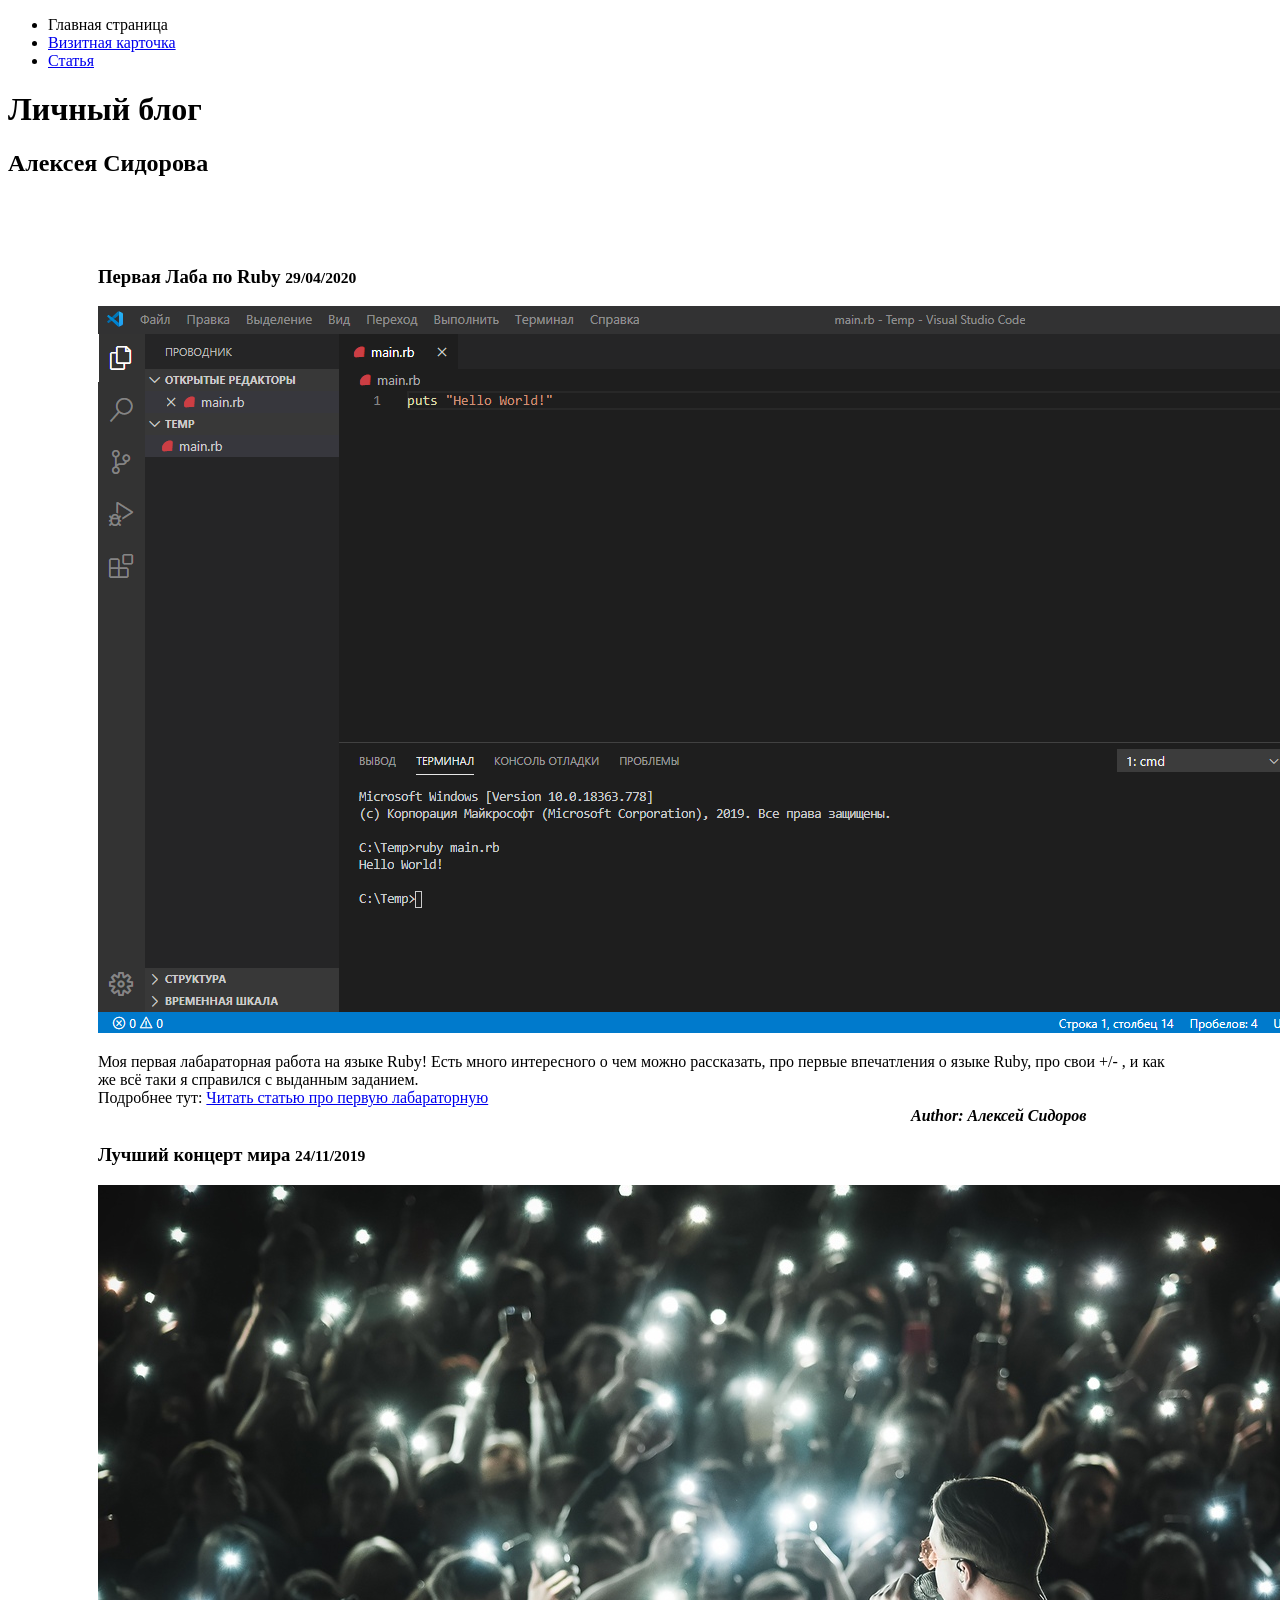
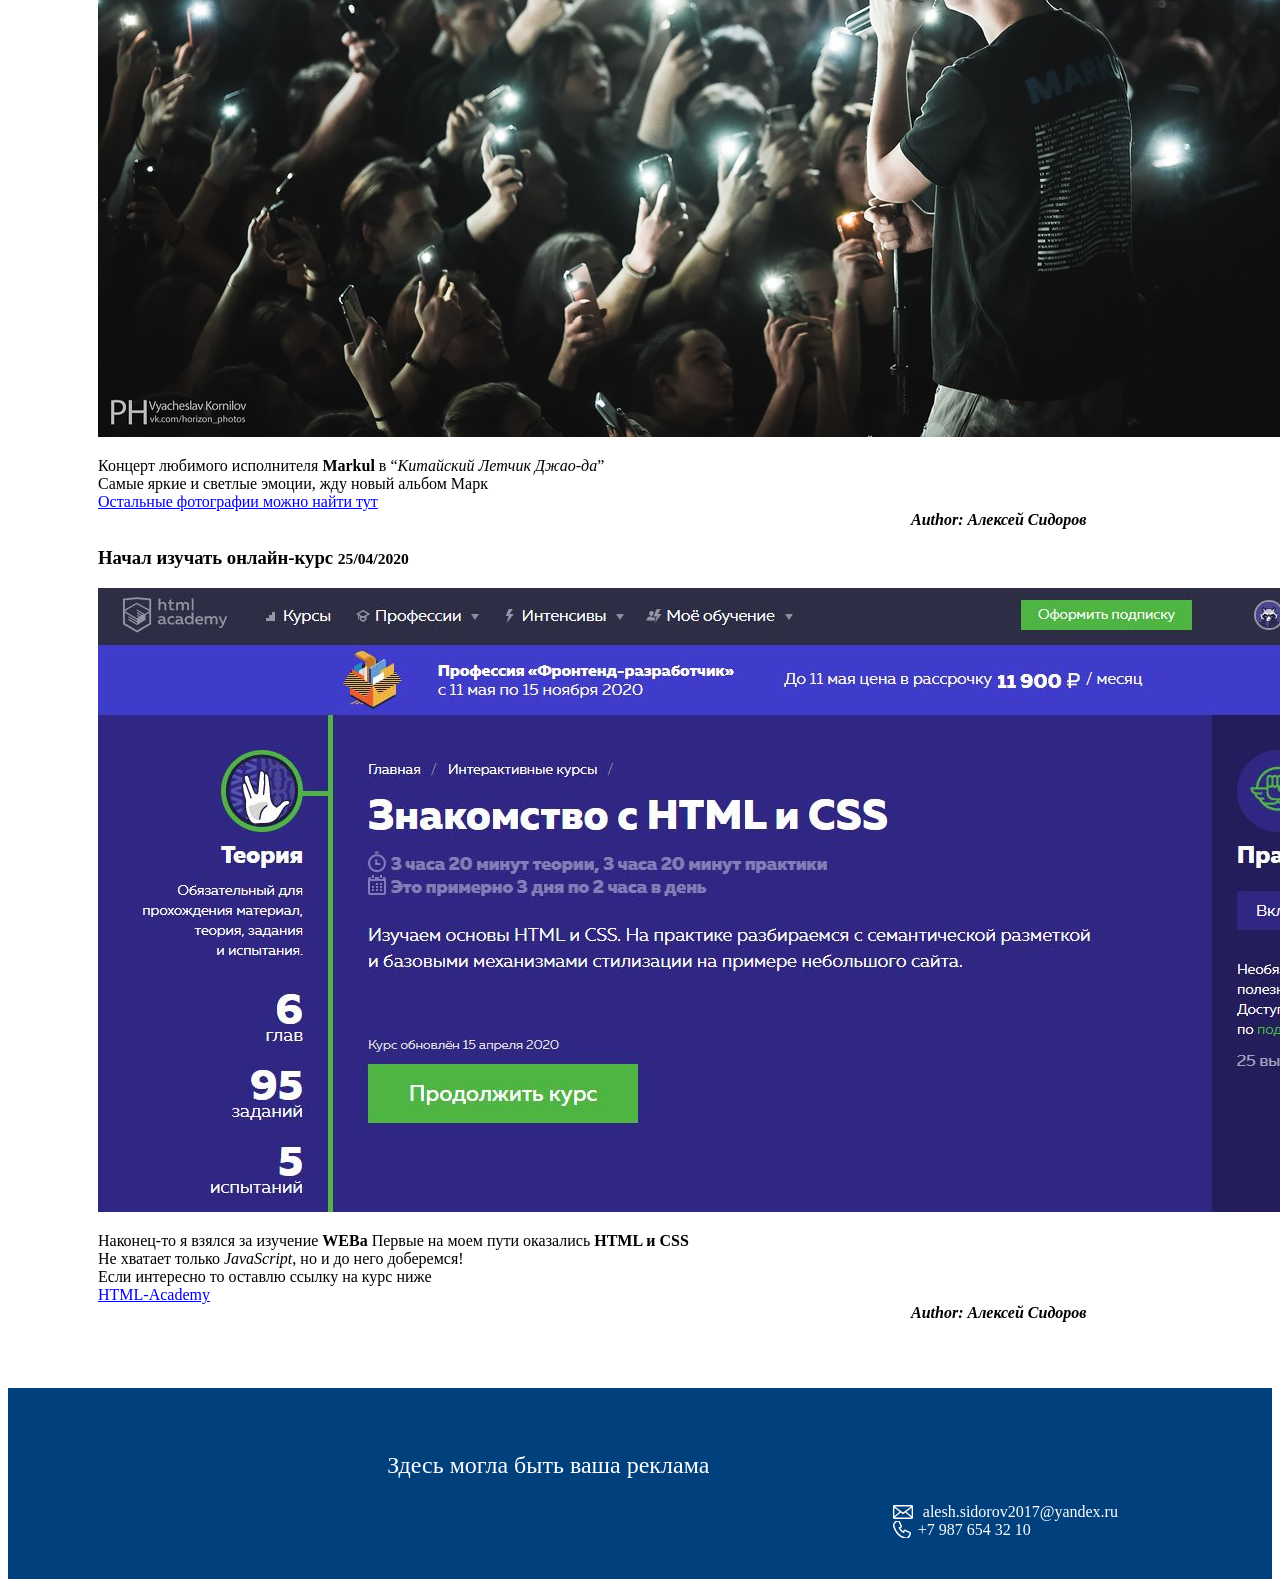
==== index.html @ 6720f107 "cope file with site" ====
<!doctype html>
<html class="no-js" lang="en">

<head>
  <meta charset="utf-8" />
  <meta name="viewport" content="width=device-width, initial-scale=1.0" />
  <title>Личный сайт Алексея Сидорова</title>
  <link rel="stylesheet" href="https://dhbhdrzi4tiry.cloudfront.net/cdn/sites/foundation.min.css">
  <link rel="stylesheet" href="css/style.css">
</head>
<!--adsf --live-reload-->
<body>

  <!-- Start Top Bar -->
  <div class="top-bar">
    <div class="top-bar-left">
      <ul class="menu">
        <li class="menu-text">Главная страница</li>
        <li><a href="cv.html">Визитная карточка</a></li>
        <li><a href="lab-one.html">Статья</a></li>
      </ul>
    </div>
  </div>
  <!-- End Top Bar -->

  <div class="callout large primary">
    <div class="row column text-center">
      <h1>Личный блог</h1>
      <h2 class="subheader">Алексея Сидорова</h2>
    </div>
  </div>

  <!-- We can now combine rows and columns when there's only one column in that row -->
  <div class="grid-container">
    <div class="grid-x grid-margin-x">
      <div class="cell medium-9">
        <div class="card">

          <figure>
            <figcaption>
              <h3>Первая Лаба по Ruby <small>29/04/2020</small></h3>
            </figcaption>
            <img class="thumbnail" src="Аннотация 2020-04-29 103305.png">
            <figcaption>
              <p>Моя первая лабараторная работа на языке Ruby! Есть много интересного о чем можно рассказать, про первые
                впечатления о языке Ruby, про свои +/- , и как же всё таки я справился с выданным заданием. <br>
                Подробнее тут:
                <a href="lab-one.html">Читать статью про первую лабараторную</a><br>
                <em class="author"><b>Author: Алексей Сидоров</b></em>
              </p>
            </figcaption>
          </figure>
        </div>
      </div>




      <div class="cell medium-9">
        <div class="card">
          <figure>
            <figcaption>
              <h3>Лучший концерт мира <small>24/11/2019</small></h3>
            </figcaption>
            <img class="thumbnail" src="XVRxFaMWEFU.jpg">
            <figcaption>
              <p>Концерт любимого исполнителя <b>Markul</b> в <q><em>Китайский Летчик Джао-да</em></q><br>
                Самые яркие и светлые эмоции, жду новый альбом Марк<br>
                <a href="https://vk.com/jaodayar?w=wall-130005934_401">Остальные фотографии можно найти тут </a><br>
                <em class="author"><b>Author: Алексей Сидоров</b></em></p>
            </figcaption>
          </figure>
        </div>
      </div>



      <div class="cell medium-9">
        <div class="card">
          <figure>
            <figcaption>
              <h3>Начал изучать онлайн-курс <small>25/04/2020</small></h3>
            </figcaption>
            <img class="thumbnail" src="Снимок.JPG">
            <figcaption>
              <p>Наконец-то я взялся за изучение <b>WEBa </b> Первые на моем пути оказались <b>HTML и CSS</b><br>
                Не хватает только <em>JavaScript</em>, но и до него доберемся!<br>
                Если интересно то оставлю ссылку на курс ниже<br>
                <a href="https://htmlacademy.ru/study">HTML-Academy</a><br>
                <em class="author"><b>Author: Алексей Сидоров</b></em>
              </p>
            </figcaption>
          </figure>
        </div>
      </div>


    </div>
  </div>

  <script src="https://code.jquery.com/jquery-2.1.4.min.js"></script>
  <script src="https://dhbhdrzi4tiry.cloudfront.net/cdn/sites/foundation.js"></script>
  <script>
    $(document).foundation();
  </script>
</body>

<footer class="page-footer">
  <div class="container">
    <p style="margin-left: 30%; font-size: x-large;">Здесь могла быть ваша реклама</p>
    <a class="footer-email" href="mailto:alesh.sidorov2017@yandex.ru">alesh.sidorov2017@yandex.ru</a>
    <a class="footer-phone" href="tel:+79876543210">+7 987 654 32 10</a>
  </div>
</footer>

</html>
---- css/style.css ----
.page-footer {
    padding: 40px 0;
    background-color: #00417d;
    color: #ffffff;
  }
  
  .page-footer a {
    margin-left: 70%;
    color: inherit;
    text-decoration: none;
    background-repeat: no-repeat;
    background-position: left;
  }
  
  .footer-email {
    padding-left: 30px;
    background-image: url("../icon-email-footer.svg");
  }
  
  .footer-phone {
    padding-left: 25px;
    background-image: url("../icon-phone-footer.svg");
  }

  .skills-list {
    margin: 0;
    padding: 0;
  }
  
  .skills-list dt {
    padding-left: 32px;
    background-repeat: no-repeat;
    background-position: left;
    
  }
  
   .skill-c{
    background-image: url("../c.svg");
   }

  .skill-java{
    background-image: url("../java.svg");
   }

  .skill-ruby{
      background-image: url("../ruby.svg");
  }
  .skill-html {
    background-image: url("../icon-html.svg");
  }
  
  .skill-css {
    background-image: url("../icon-css.svg");
  }
  
  .level {
    margin: 4px 0 16px;
    padding: 0;
    height: 14px;
    font-size: 0;
    background-color: #ffffff;
    border: 1px solid #86c3fa;
    border-radius: 8px;
  }
  
  .level div {
    margin: 1px;
    height: 12px;
    background-color: #288be6;
    border-radius: 6px;
  }

  .grid-container{
      padding: 50px;
  }

  .author{
   margin-left: 75%;
   
  }

  .statia{
    margin-left: 25%;
    width: 50%;
    text-align: left;
  }

  .punkt-lab{
    list-style-type: upper-roman;
  }
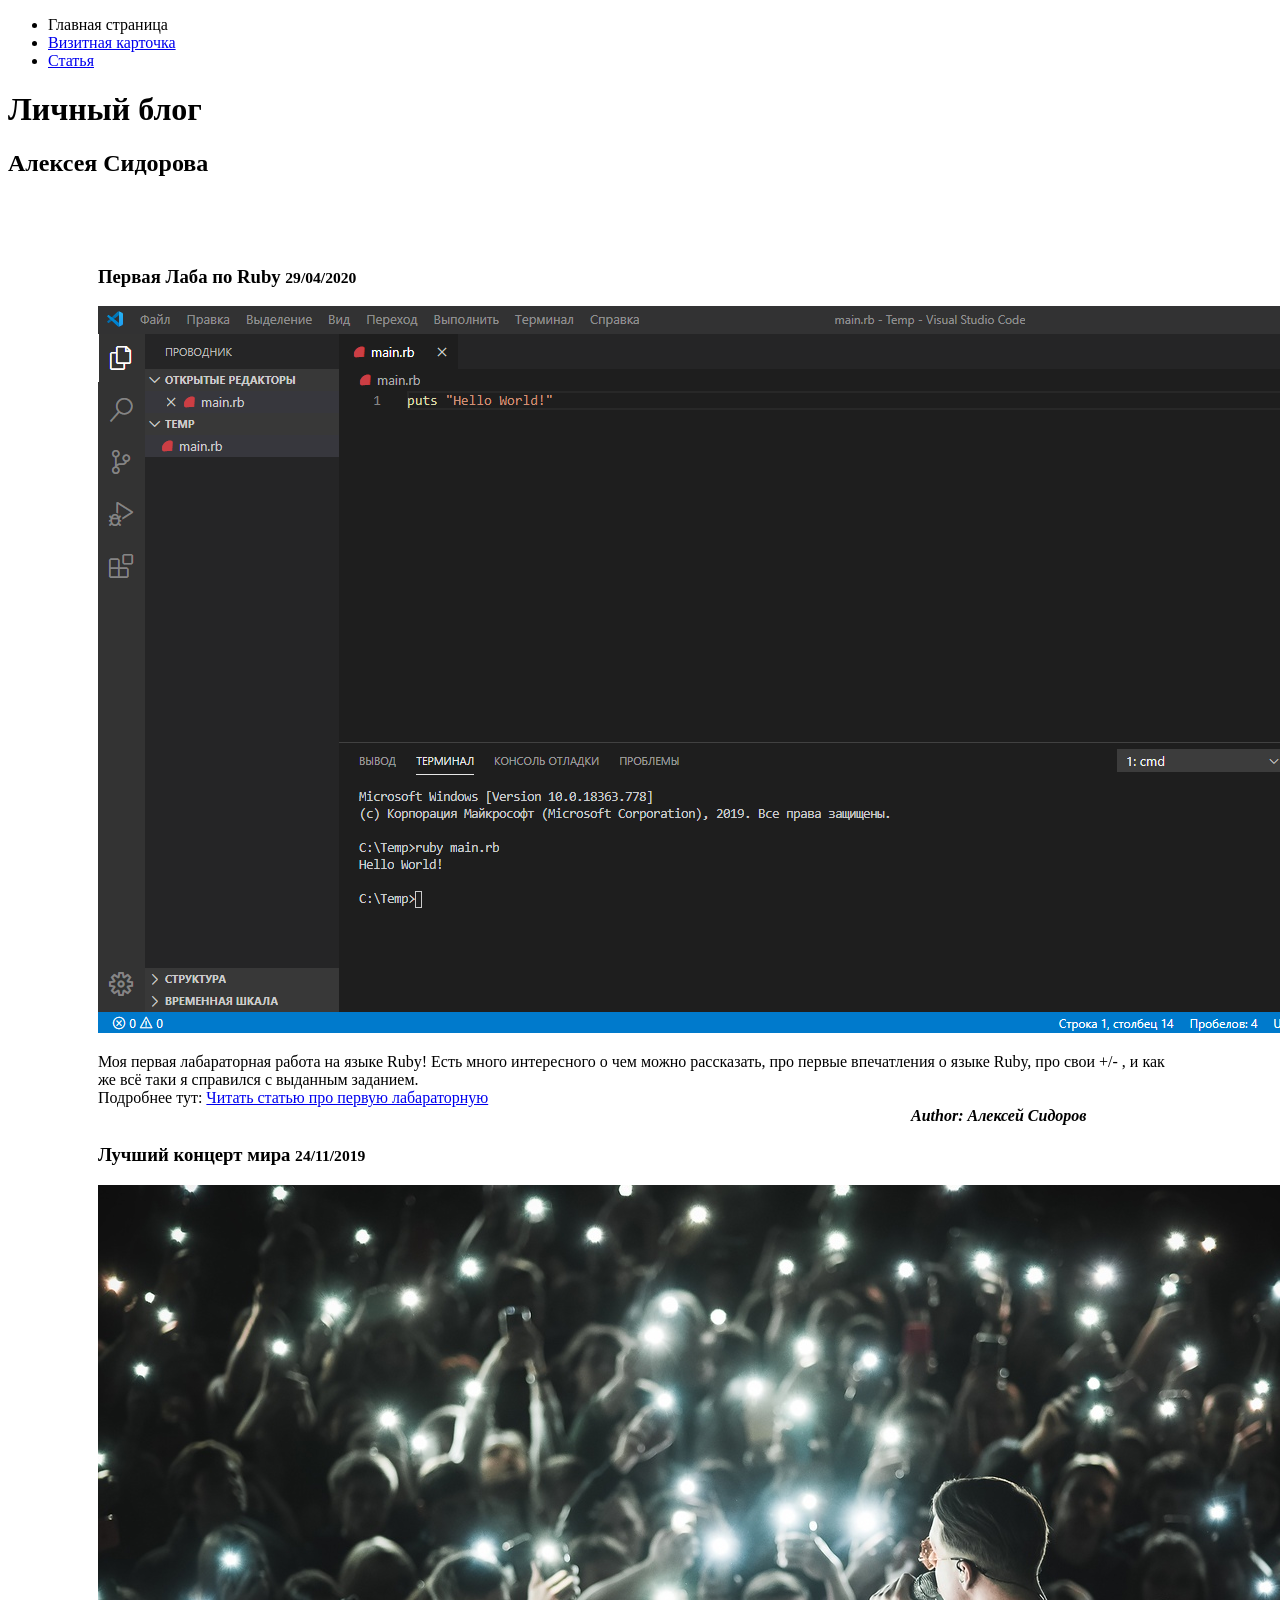
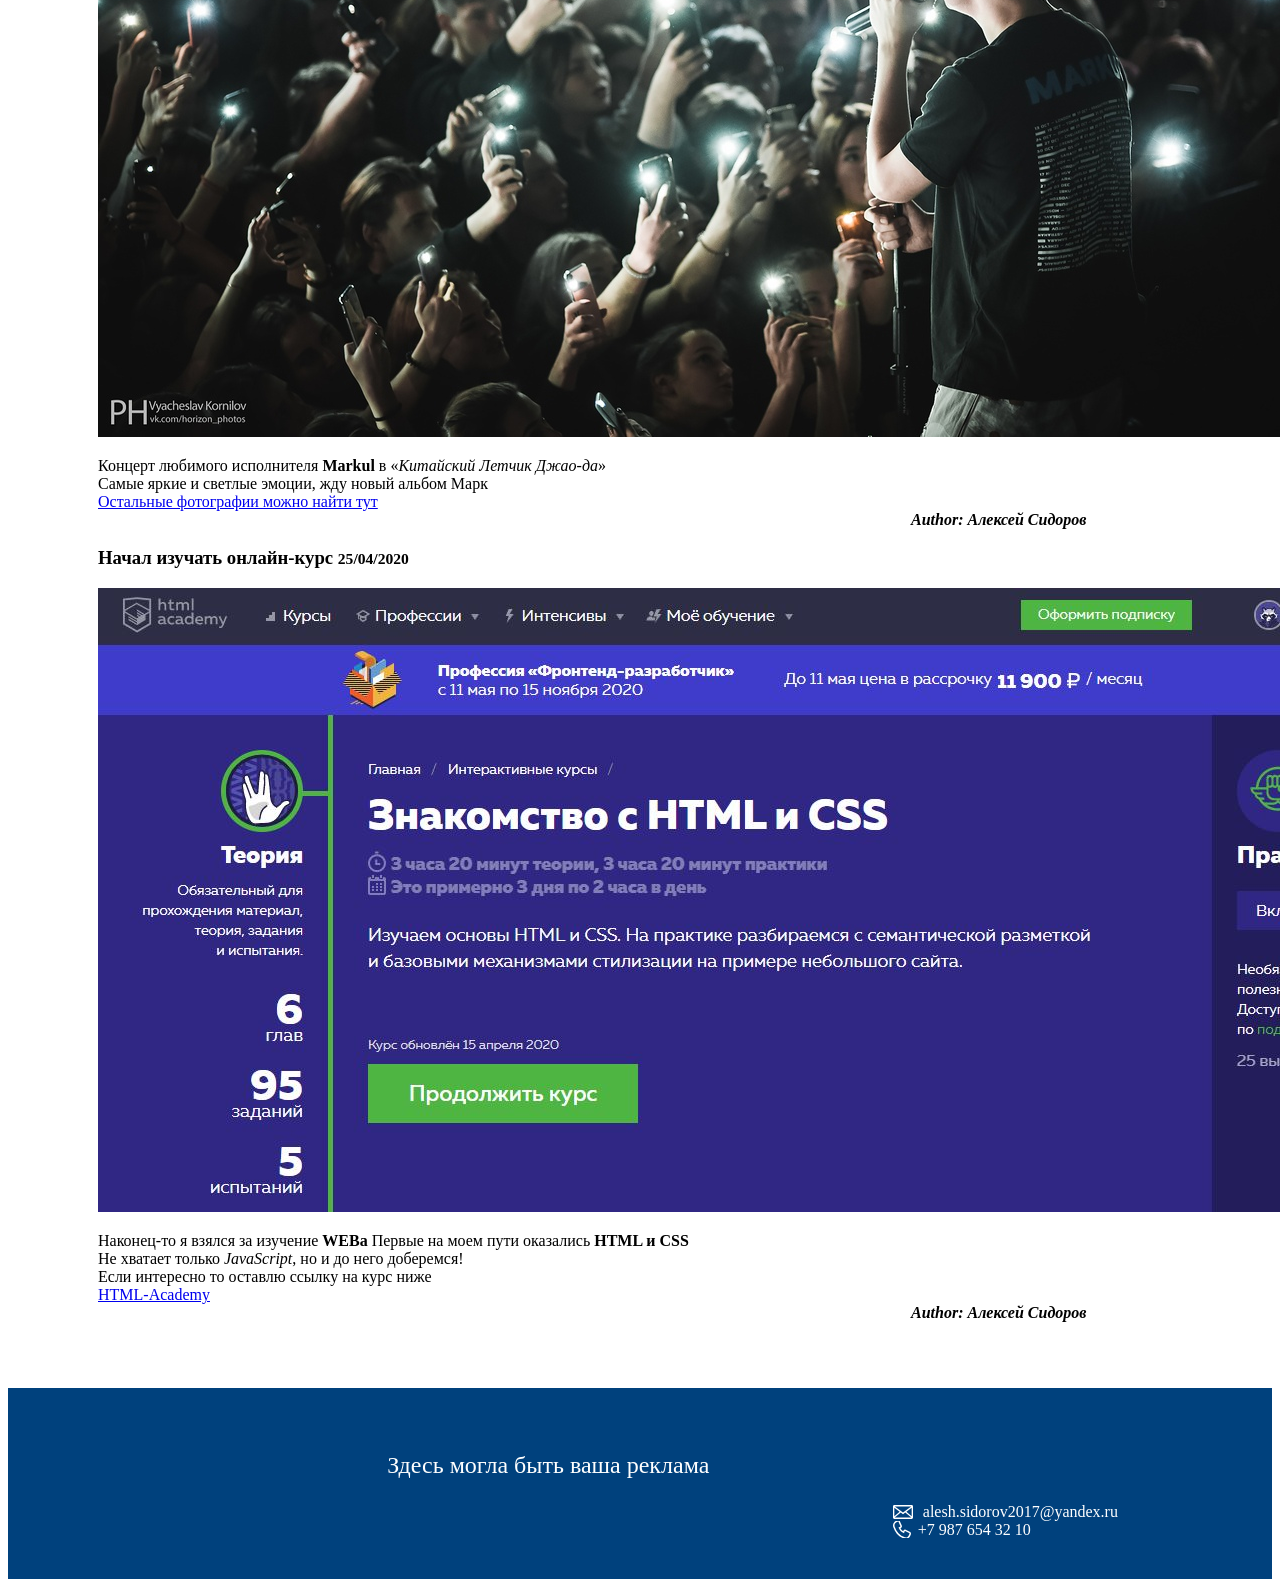
==== commit d685111c: "fix version html and language" ====
--- a/index.html
+++ b/index.html
@@ -1,5 +1,5 @@
-<!doctype html>
-<html class="no-js" lang="en">
+<!DOCTYPE html>
+<html class="no-js" lang="ru">
 
 <head>
   <meta charset="utf-8" />
@@ -66,7 +66,7 @@
             <figcaption>
               <p>Концерт любимого исполнителя <b>Markul</b> в <q><em>Китайский Летчик Джао-да</em></q><br>
                 Самые яркие и светлые эмоции, жду новый альбом Марк<br>
-                <a href="https://vk.com/jaodayar?w=wall-130005934_401">Остальные фотографии можно найти тут </a><br>
+                <a href="https://vk.com/jaodayar?w=wall-130005934_401" target="_blank">Остальные фотографии можно найти тут </a><br>
                 <em class="author"><b>Author: Алексей Сидоров</b></em></p>
             </figcaption>
           </figure>
@@ -86,7 +86,7 @@
               <p>Наконец-то я взялся за изучение <b>WEBa </b> Первые на моем пути оказались <b>HTML и CSS</b><br>
                 Не хватает только <em>JavaScript</em>, но и до него доберемся!<br>
                 Если интересно то оставлю ссылку на курс ниже<br>
-                <a href="https://htmlacademy.ru/study">HTML-Academy</a><br>
+                <a href="https://htmlacademy.ru/study" target="_blank">HTML-Academy</a><br>
                 <em class="author"><b>Author: Алексей Сидоров</b></em>
               </p>
             </figcaption>
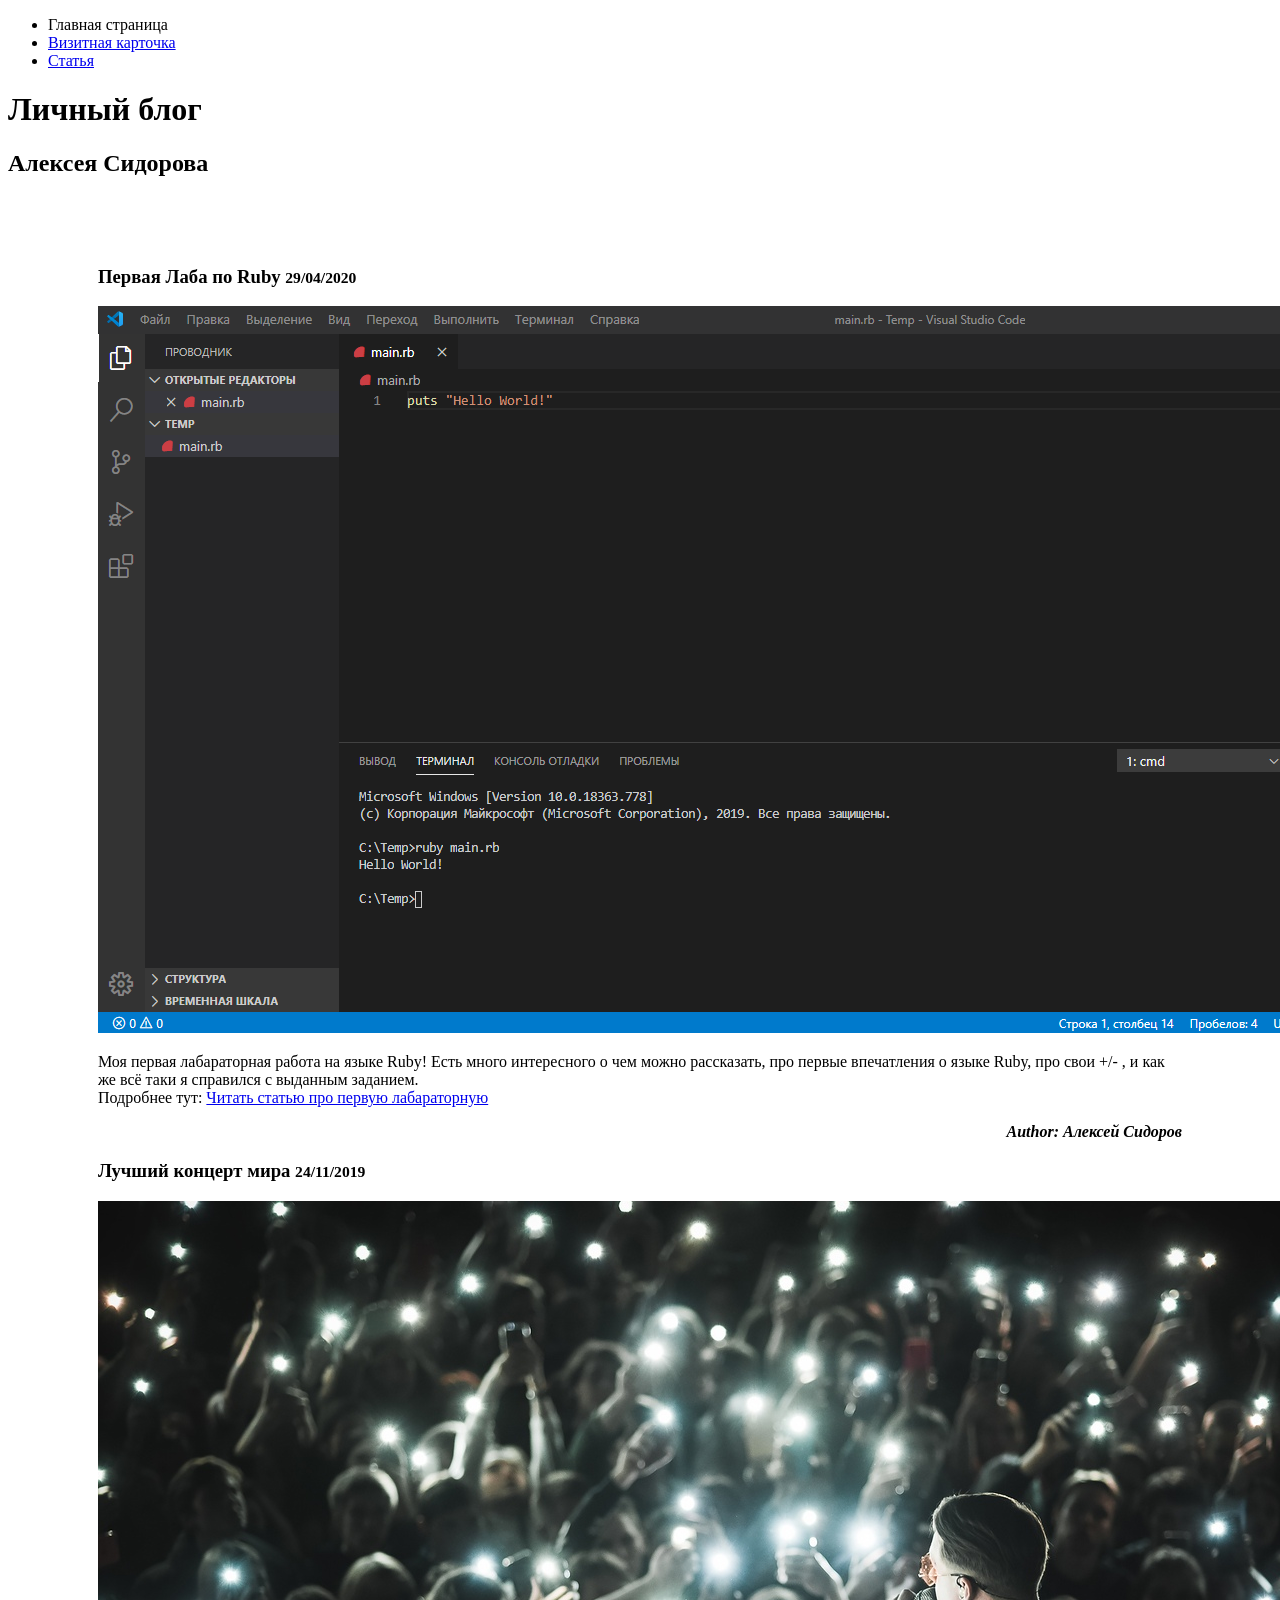
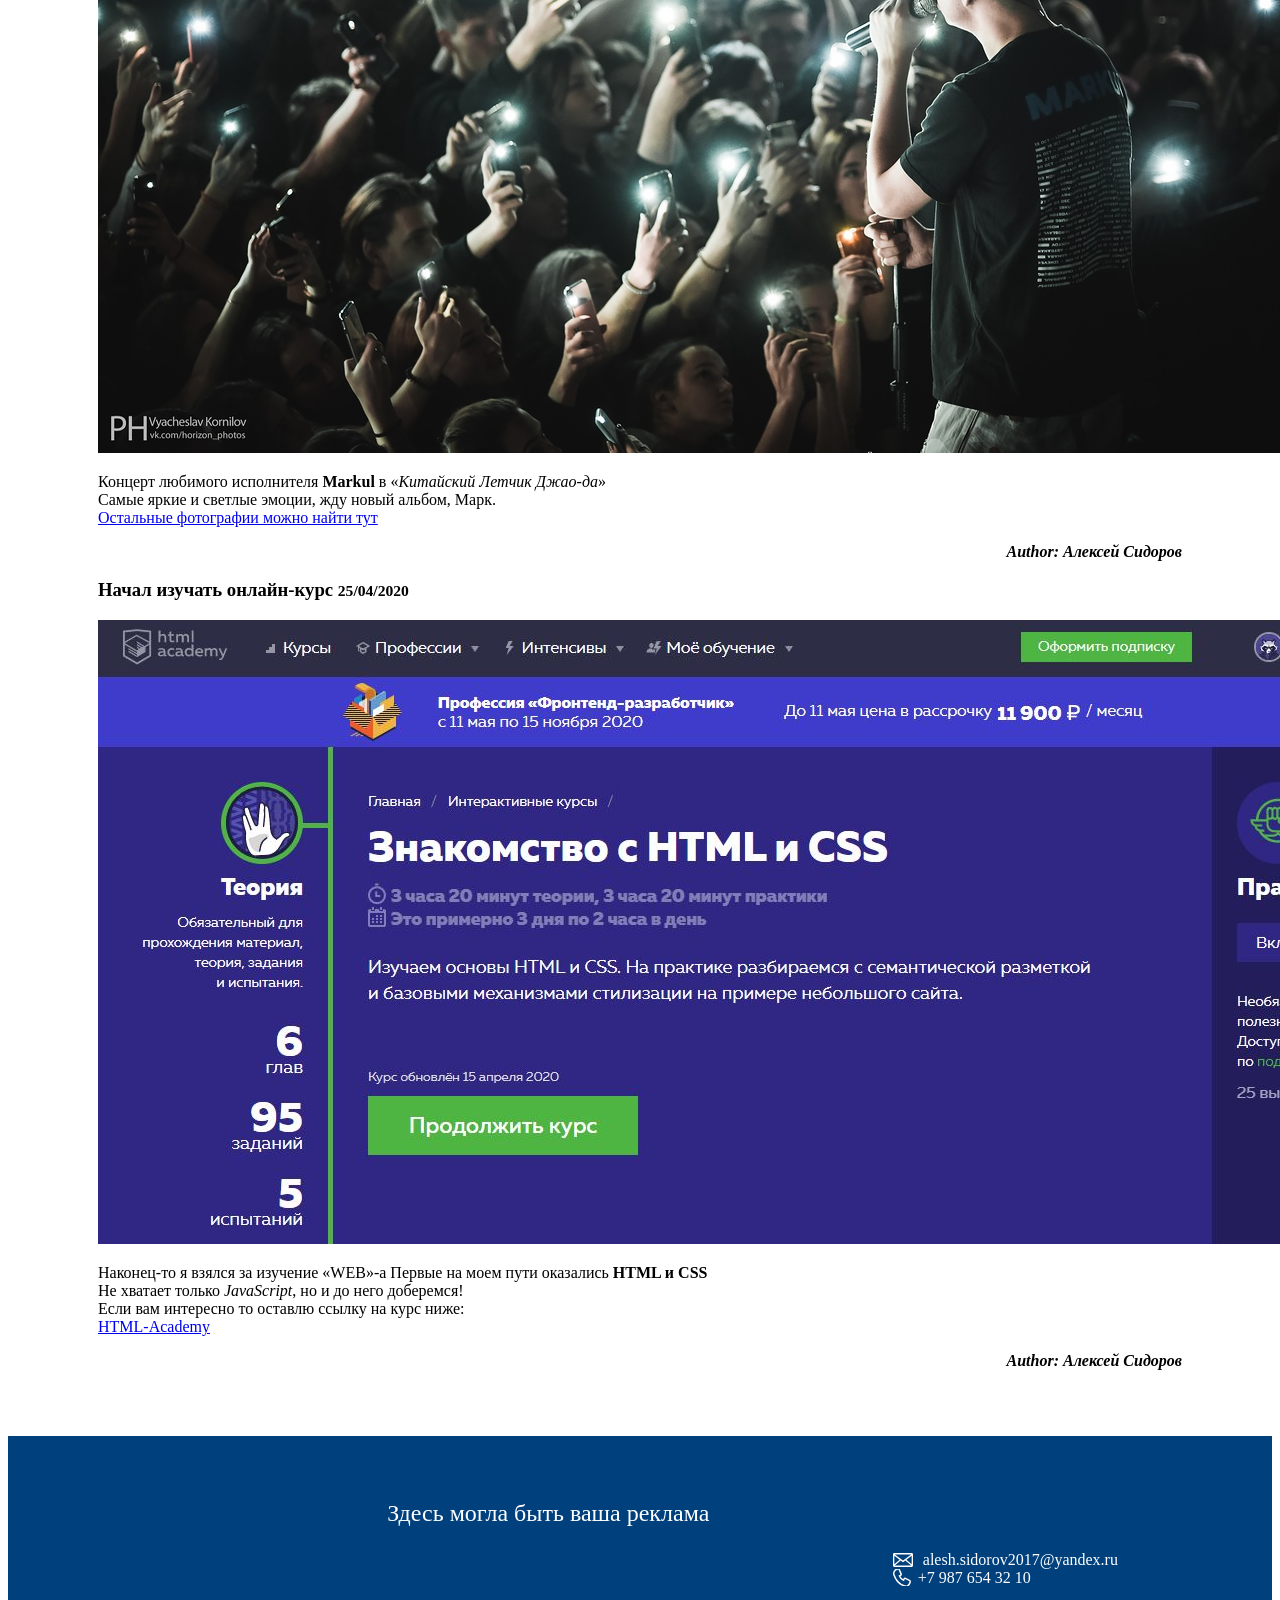
==== commit 27f80991: "fix href and corect text" ====
--- a/index.html
+++ b/index.html
@@ -9,6 +9,7 @@
   <link rel="stylesheet" href="css/style.css">
 </head>
 <!--adsf --live-reload-->
+
 <body>
 
   <!-- Start Top Bar -->
@@ -46,7 +47,9 @@
                 впечатления о языке Ruby, про свои +/- , и как же всё таки я справился с выданным заданием. <br>
                 Подробнее тут:
                 <a href="lab-one.html">Читать статью про первую лабараторную</a><br>
-                <em class="author"><b>Author: Алексей Сидоров</b></em>
+              </p>
+              <p class="author">
+                <em ><b>Author: Алексей Сидоров</b></em>
               </p>
             </figcaption>
           </figure>
@@ -65,9 +68,13 @@
             <img class="thumbnail" src="XVRxFaMWEFU.jpg">
             <figcaption>
               <p>Концерт любимого исполнителя <b>Markul</b> в <q><em>Китайский Летчик Джао-да</em></q><br>
-                Самые яркие и светлые эмоции, жду новый альбом Марк<br>
-                <a href="https://vk.com/jaodayar?w=wall-130005934_401" target="_blank">Остальные фотографии можно найти тут </a><br>
-                <em class="author"><b>Author: Алексей Сидоров</b></em></p>
+                Самые яркие и светлые эмоции, жду новый альбом, Марк.<br>
+                <a href="https://vk.com/jaodayar?w=wall-130005934_401" target="_blank">Остальные фотографии можно найти
+                  тут </a><br>
+               </p>
+               <p class="author">
+                <em ><b>Author: Алексей Сидоров</b></em>
+              </p>
             </figcaption>
           </figure>
         </div>
@@ -83,11 +90,13 @@
             </figcaption>
             <img class="thumbnail" src="Снимок.JPG">
             <figcaption>
-              <p>Наконец-то я взялся за изучение <b>WEBa </b> Первые на моем пути оказались <b>HTML и CSS</b><br>
+              <p>Наконец-то я взялся за изучение <q>WEB</q>-a Первые на моем пути оказались <b>HTML и CSS</b><br>
                 Не хватает только <em>JavaScript</em>, но и до него доберемся!<br>
-                Если интересно то оставлю ссылку на курс ниже<br>
+                Если вам интересно то оставлю ссылку на курс ниже:<br>
                 <a href="https://htmlacademy.ru/study" target="_blank">HTML-Academy</a><br>
-                <em class="author"><b>Author: Алексей Сидоров</b></em>
+              </p>
+              <p class="author">
+                <em ><b>Author: Алексей Сидоров</b></em>
               </p>
             </figcaption>
           </figure>
--- a/css/style.css
+++ b/css/style.css
@@ -74,10 +74,9 @@
       padding: 50px;
   }
 
-  .author{
-   margin-left: 75%;
-   
-  }
+ .author{
+   text-align: right;
+ }
 
   .statia{
     margin-left: 25%;
